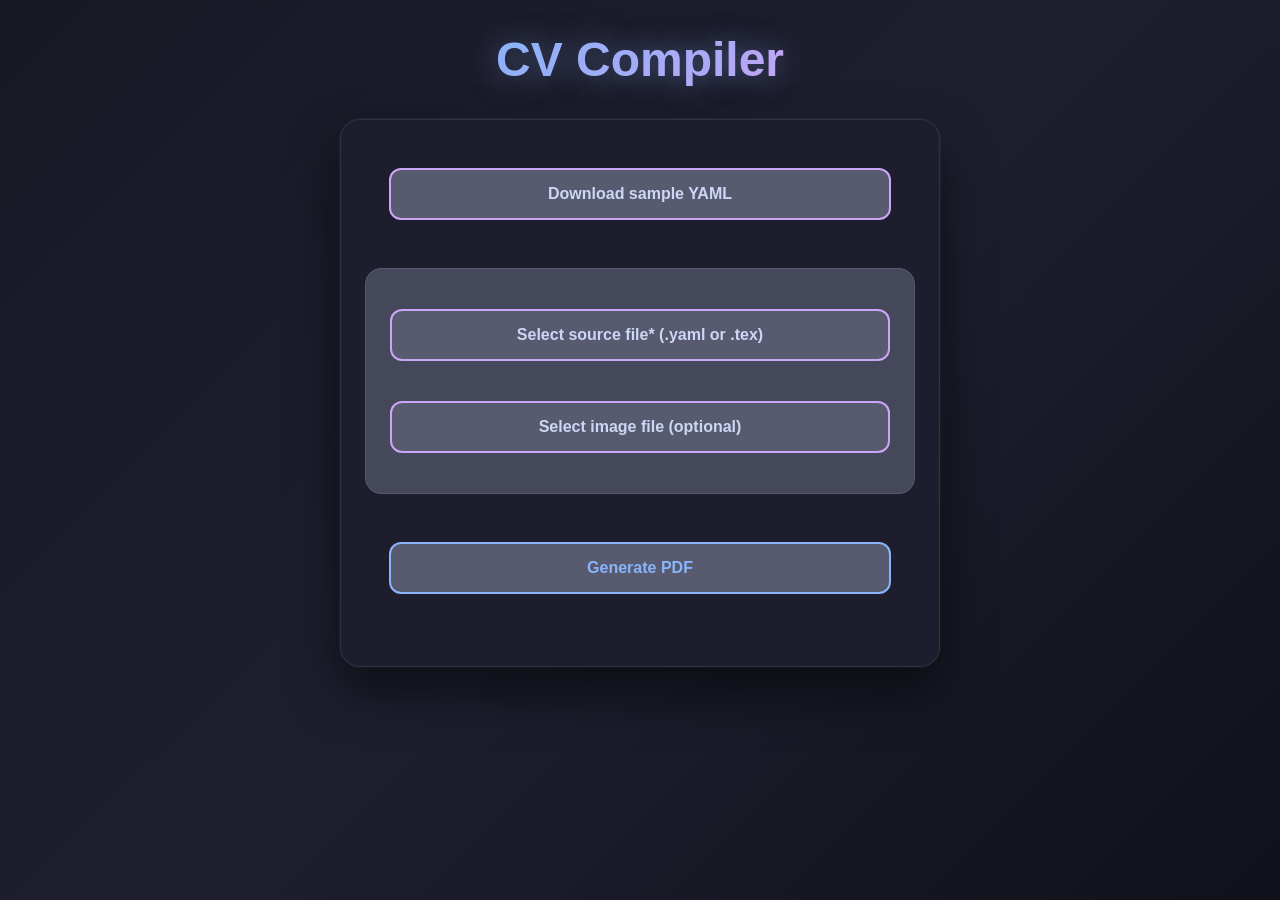
==== templates/index.html @ f6f93e22 "initial commit" ====
<!doctype html>
<html lang="en">

<head>
	<meta charset="UTF-8">
	<meta name="viewport" content="width=device-width, initial-scale=1.0">
	<title>CV Compiler</title>
	<style>
		:root {
			/* Catppuccin Mocha Palette */
			--mocha-crust: #11111b;
			--mocha-mantle: #181825;
			--mocha-base: #1e1e2e;
			--mocha-surface0: #313244;
			--mocha-surface1: #45475a;
			--mocha-surface2: #585b70;
			--mocha-overlay0: #6c7086;
			--mocha-overlay1: #7f849c;
			--mocha-overlay2: #9399b2;
			--mocha-subtext0: #a6adc8;
			--mocha-subtext1: #bac2de;
			--mocha-text: #cdd6f4;

			/* Accents */
			--mocha-blue: #89b4fa;
			--mocha-mauve: #cba6f7;
			--mocha-sapphire: #74c7ec;
			--mocha-peach: #fab387;
			--mocha-green: #a6e3a1;
		}

		* {
			margin: 0;
			padding: 0;
			box-sizing: border-box;
		}

		body {
			font-family: -apple-system, BlinkMacSystemFont, 'Segoe UI', Roboto, Oxygen, Ubuntu, sans-serif;
			background: linear-gradient(135deg, var(--mocha-mantle) 0%, var(--mocha-base) 50%, var(--mocha-crust) 100%);
			min-height: 100vh;
			padding: 2rem;
			color: var(--mocha-text);
			display: flex;
			flex-direction: column;
			align-items: center;
		}

		h1 {
			text-align: center;
			font-size: 3rem;
			font-weight: 700;
			margin-bottom: 2rem;
			background: linear-gradient(135deg, var(--mocha-blue), var(--mocha-mauve));
			-webkit-background-clip: text;
			-webkit-text-fill-color: transparent;
			background-clip: text;
			text-shadow: 0 0 30px rgba(137, 180, 250, 0.5);
		}

		.container {
			width: min(600px, 90vw);
			background: rgba(30, 30, 46, 0.95);
			backdrop-filter: blur(20px);
			border-radius: 20px;
			padding: 1.5rem;
			box-shadow:
				0 25px 50px rgba(0, 0, 0, 0.5),
				0 0 0 1px rgba(255, 255, 255, 0.05);
			border: 1px solid var(--mocha-surface0);
		}

		.sample-download,
		.submit-wrapper {
			text-align: center;
			padding: 1.5rem;
			margin-bottom: 1.5rem;
		}

		.file-group {
			background: var(--mocha-surface1);
			border-radius: 16px;
			padding: 1.5rem;
			margin-bottom: 1.5rem;
			border: 1px solid var(--mocha-surface2);
		}

		.file-wrapper {
			display: flex;
			align-items: center;
			gap: 1.5rem;
			padding: 1rem 0;
			margin-bottom: 0.5rem;
		}

		.file-wrapper:last-child {
			margin-bottom: 0;
		}

		.file-wrapper input[type="file"] {
			position: absolute;
			left: -9999px;
		}

		.file-button,
		input[type="submit"] {
			width: 100%;
			padding: 0.75rem 1.5rem;
			border: 2px solid var(--mocha-mauve);
			border-radius: 12px;
			background: var(--mocha-surface2);
			color: var(--mocha-text);
			cursor: pointer;
			font-size: 1rem;
			font-weight: 600;
			text-decoration: none;
			display: flex;
			align-items: center;
			justify-content: center;
			text-align: center;
			transition: all 0.3s ease;
			position: relative;
			overflow: hidden;
			min-height: 52px;
			backdrop-filter: blur(10px);
		}

		.file-button:hover {
			background: var(--mocha-mauve);
			border-color: var(--mocha-mauve);
			color: var(--mocha-crust);
			transform: translateY(-2px);
			box-shadow:
				0 10px 25px rgba(203, 166, 247, 0.4),
				0 0 0 1px var(--mocha-mauve);
		}

		input[type="submit"] {
			background: var(--mocha-surface2);
			border-color: var(--mocha-blue);
			color: var(--mocha-blue);
			font-weight: 700;
		}

		input[type="submit"]:hover {
			background: var(--mocha-blue);
			border-color: var(--mocha-blue);
			color: var(--mocha-crust);
			transform: translateY(-2px);
			box-shadow:
				0 10px 25px rgba(137, 180, 250, 0.4),
				0 0 0 1px var(--mocha-blue);
		}

		input[type="submit"]:active {
			transform: translateY(-1px);
		}
	</style>
</head>

<body>
	<h1>CV Compiler</h1>

	<div class="container">
		<form method="post" enctype="multipart/form-data">
			<div class="sample-download">
				<a href="<VAR> url_for('download_sample') </VAR>" download class="file-button">Download
					sample YAML</a>
			</div>

			<div class="file-group">
				<div class="file-wrapper">
					<label for="file" class="file-button">Select source file* (.yaml or
						.tex)</label>
					<input type="file" id="file" name="file" accept=".yaml,.yml,.tex" required>
				</div>

				<div class="file-wrapper">
					<label for="photo" class="file-button">Select image file (optional)</label>
					<input type="file" id="photo" name="photo" accept="image/*">
				</div>
			</div>

			<div class="submit-wrapper">
				<input type="submit" value="Generate PDF">
			</div>
		</form>
	</div>
</body>

</html>
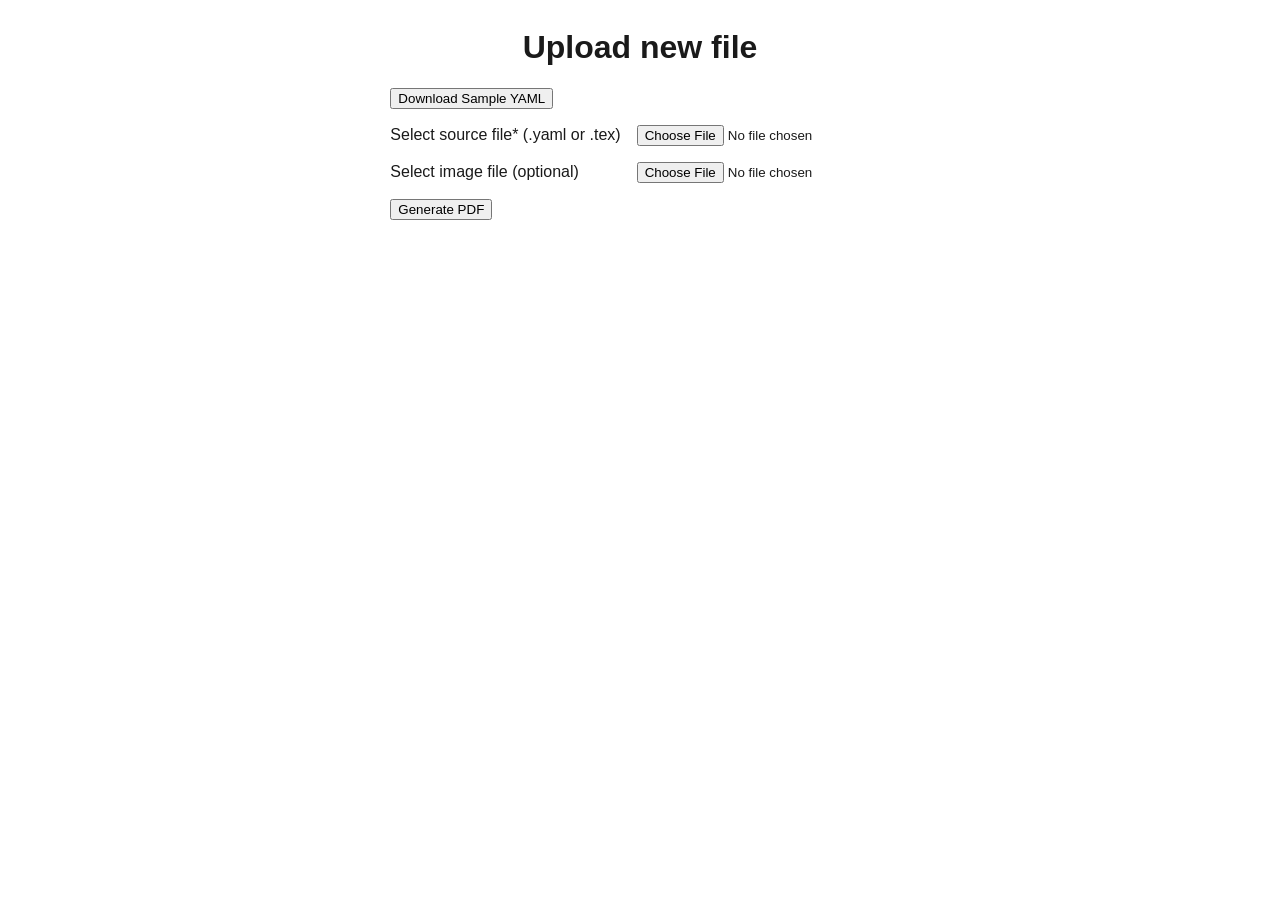
==== commit 5bd7b8e9: "deslopified webpage - simplified and removed clanka code - frontend work - added static directory" ====
--- a/templates/index.html
+++ b/templates/index.html
@@ -4,185 +4,36 @@
 <head>
 	<meta charset="UTF-8">
 	<meta name="viewport" content="width=device-width, initial-scale=1.0">
-	<title>CV Compiler</title>
-	<style>
-		:root {
-			/* Catppuccin Mocha Palette */
-			--mocha-crust: #11111b;
-			--mocha-mantle: #181825;
-			--mocha-base: #1e1e2e;
-			--mocha-surface0: #313244;
-			--mocha-surface1: #45475a;
-			--mocha-surface2: #585b70;
-			--mocha-overlay0: #6c7086;
-			--mocha-overlay1: #7f849c;
-			--mocha-overlay2: #9399b2;
-			--mocha-subtext0: #a6adc8;
-			--mocha-subtext1: #bac2de;
-			--mocha-text: #cdd6f4;
-
-			/* Accents */
-			--mocha-blue: #89b4fa;
-			--mocha-mauve: #cba6f7;
-			--mocha-sapphire: #74c7ec;
-			--mocha-peach: #fab387;
-			--mocha-green: #a6e3a1;
-		}
-
-		* {
-			margin: 0;
-			padding: 0;
-			box-sizing: border-box;
-		}
-
-		body {
-			font-family: -apple-system, BlinkMacSystemFont, 'Segoe UI', Roboto, Oxygen, Ubuntu, sans-serif;
-			background: linear-gradient(135deg, var(--mocha-mantle) 0%, var(--mocha-base) 50%, var(--mocha-crust) 100%);
-			min-height: 100vh;
-			padding: 2rem;
-			color: var(--mocha-text);
-			display: flex;
-			flex-direction: column;
-			align-items: center;
-		}
-
-		h1 {
-			text-align: center;
-			font-size: 3rem;
-			font-weight: 700;
-			margin-bottom: 2rem;
-			background: linear-gradient(135deg, var(--mocha-blue), var(--mocha-mauve));
-			-webkit-background-clip: text;
-			-webkit-text-fill-color: transparent;
-			background-clip: text;
-			text-shadow: 0 0 30px rgba(137, 180, 250, 0.5);
-		}
-
-		.container {
-			width: min(600px, 90vw);
-			background: rgba(30, 30, 46, 0.95);
-			backdrop-filter: blur(20px);
-			border-radius: 20px;
-			padding: 1.5rem;
-			box-shadow:
-				0 25px 50px rgba(0, 0, 0, 0.5),
-				0 0 0 1px rgba(255, 255, 255, 0.05);
-			border: 1px solid var(--mocha-surface0);
-		}
-
-		.sample-download,
-		.submit-wrapper {
-			text-align: center;
-			padding: 1.5rem;
-			margin-bottom: 1.5rem;
-		}
-
-		.file-group {
-			background: var(--mocha-surface1);
-			border-radius: 16px;
-			padding: 1.5rem;
-			margin-bottom: 1.5rem;
-			border: 1px solid var(--mocha-surface2);
-		}
-
-		.file-wrapper {
-			display: flex;
-			align-items: center;
-			gap: 1.5rem;
-			padding: 1rem 0;
-			margin-bottom: 0.5rem;
-		}
-
-		.file-wrapper:last-child {
-			margin-bottom: 0;
-		}
-
-		.file-wrapper input[type="file"] {
-			position: absolute;
-			left: -9999px;
-		}
-
-		.file-button,
-		input[type="submit"] {
-			width: 100%;
-			padding: 0.75rem 1.5rem;
-			border: 2px solid var(--mocha-mauve);
-			border-radius: 12px;
-			background: var(--mocha-surface2);
-			color: var(--mocha-text);
-			cursor: pointer;
-			font-size: 1rem;
-			font-weight: 600;
-			text-decoration: none;
-			display: flex;
-			align-items: center;
-			justify-content: center;
-			text-align: center;
-			transition: all 0.3s ease;
-			position: relative;
-			overflow: hidden;
-			min-height: 52px;
-			backdrop-filter: blur(10px);
-		}
-
-		.file-button:hover {
-			background: var(--mocha-mauve);
-			border-color: var(--mocha-mauve);
-			color: var(--mocha-crust);
-			transform: translateY(-2px);
-			box-shadow:
-				0 10px 25px rgba(203, 166, 247, 0.4),
-				0 0 0 1px var(--mocha-mauve);
-		}
-
-		input[type="submit"] {
-			background: var(--mocha-surface2);
-			border-color: var(--mocha-blue);
-			color: var(--mocha-blue);
-			font-weight: 700;
-		}
-
-		input[type="submit"]:hover {
-			background: var(--mocha-blue);
-			border-color: var(--mocha-blue);
-			color: var(--mocha-crust);
-			transform: translateY(-2px);
-			box-shadow:
-				0 10px 25px rgba(137, 180, 250, 0.4),
-				0 0 0 1px var(--mocha-blue);
-		}
-
-		input[type="submit"]:active {
-			transform: translateY(-1px);
-		}
-	</style>
+	<title>hirator</title>
+	<link rel="stylesheet" href="../static/css/style.css">
 </head>
 
 <body>
-	<h1>CV Compiler</h1>
-
-	<div class="container">
-		<form method="post" enctype="multipart/form-data">
-			<div class="sample-download">
-				<a href="<VAR> url_for('download_sample') </VAR>" download class="file-button">Download
-					sample YAML</a>
+	<h1>Upload new file</h1>
+	<div class="form-example">
+		<form method="post" enctype="multipart/form-data" class="form-example">
+			<div class="form-example">
+				<input type="button" id="sample"
+					onclick="window.location.href=&quot;<VAR> url_for('download_sample') </VAR>&quot;"
+					value="Download Sample YAML">
 			</div>
 
-			<div class="file-group">
-				<div class="file-wrapper">
-					<label for="file" class="file-button">Select source file* (.yaml or
-						.tex)</label>
-					<input type="file" id="file" name="file" accept=".yaml,.yml,.tex" required>
-				</div>
-
-				<div class="file-wrapper">
-					<label for="photo" class="file-button">Select image file (optional)</label>
-					<input type="file" id="photo" name="photo" accept="image/*">
-				</div>
+			<div class="form-example">
+				<label for="file">
+					Select source file* (.yaml or .tex)
+				</label>
+				<input type="file" id="file" name="file" accept=".yaml,.yml,.tex" required>
 			</div>
 
-			<div class="submit-wrapper">
-				<input type="submit" value="Generate PDF">
+			<div class="form-example">
+				<label for="photo">
+					Select image file (optional)
+				</label>
+				<input type="file" id="photo" name="photo" accept="image/*">
+			</div>
+
+			<div class="form-example">
+				<input type=submit value="Generate PDF">
 			</div>
 		</form>
 	</div>
--- a/static/css/style.css
+++ b/static/css/style.css
@@ -0,0 +1,43 @@
+* {
+  box-sizing: border-box;
+}
+
+body {
+  font-family: -apple-system, BlinkMacSystemFont, 'Segoe UI', Roboto, Oxygen, Ubuntu, sans-serif;
+  min-height: 100vh;
+  display: flex;
+  flex-direction: column;
+  align-items: center;
+}
+
+form.form-example {
+  display: table;
+  align-items: center;
+}
+
+div.form-example {
+  display: table-row;
+}
+
+label, input {
+  display: table-cell;
+  margin-bottom: 1rem;
+}
+
+label {
+  padding-right: 1rem;
+}
+
+/* Default light mode styles */
+body {
+  background: #ffffff;
+  color: #1a1a1a;
+}
+
+/* Dark mode styles */
+@media (prefers-color-scheme: dark) {
+  body {
+    background: #1a1a1a;
+    color: #ffffff;
+  }
+}
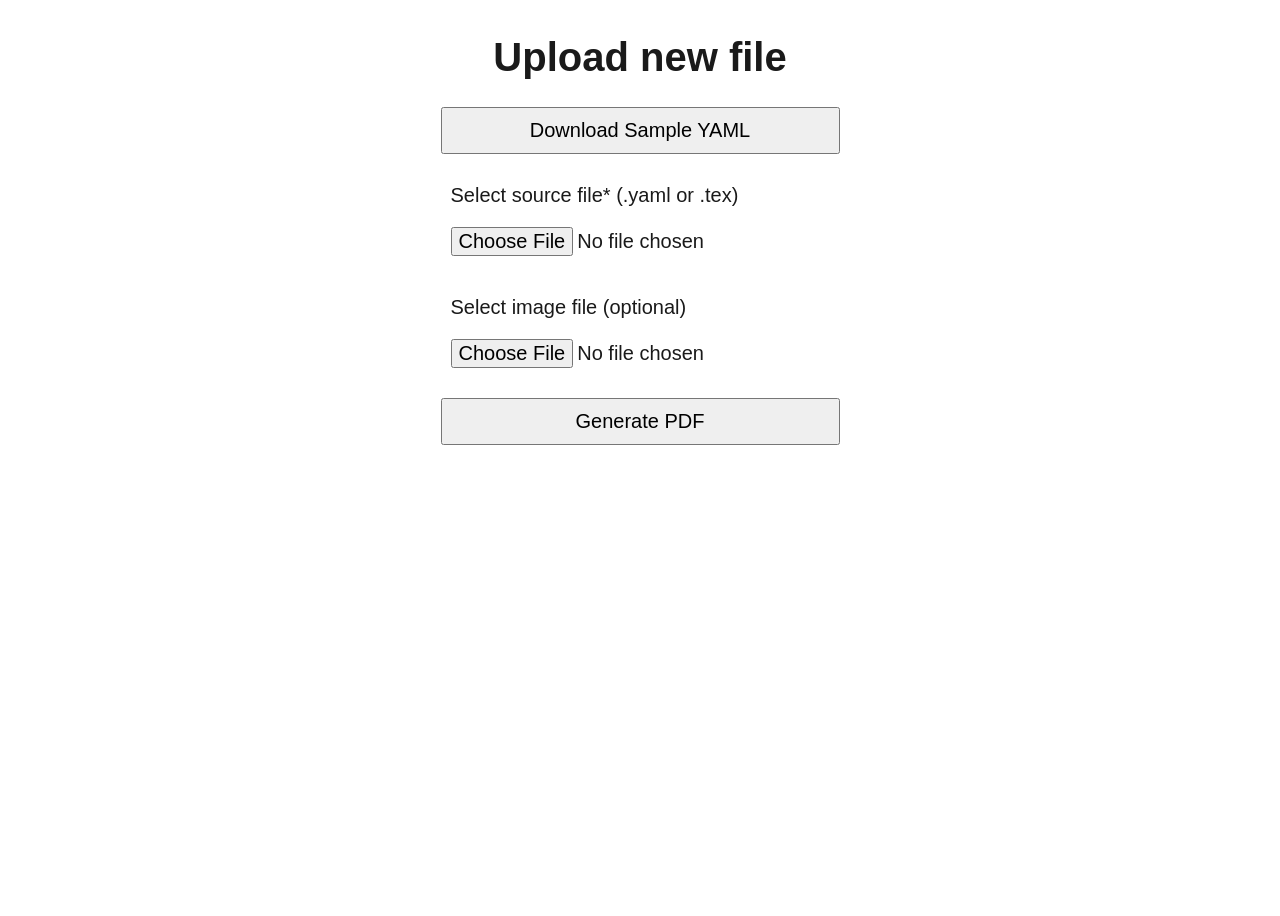
==== commit ebd187c6: "fixed bleeding on mobile - tweaked css to handle zoom and mobile devices" ====
--- a/templates/index.html
+++ b/templates/index.html
@@ -10,33 +10,31 @@
 
 <body>
 	<h1>Upload new file</h1>
-	<div class="form-example">
-		<form method="post" enctype="multipart/form-data" class="form-example">
-			<div class="form-example">
-				<input type="button" id="sample"
-					onclick="window.location.href=&quot;<VAR> url_for('download_sample') </VAR>&quot;"
-					value="Download Sample YAML">
-			</div>
+	<form method="post" enctype="multipart/form-data">
+		<div>
+			<input type="button" id="sample"
+				onclick="window.location.href=&quot;<VAR> url_for('download_sample') </VAR>&quot;"
+				value="Download Sample YAML">
+		</div>
 
-			<div class="form-example">
-				<label for="file">
-					Select source file* (.yaml or .tex)
-				</label>
-				<input type="file" id="file" name="file" accept=".yaml,.yml,.tex" required>
-			</div>
+		<div>
+			<label for="file">
+				Select source file* (.yaml or .tex)
+			</label>
+			<input type="file" id="file" name="file" accept=".yaml,.yml,.tex" required>
+		</div>
 
-			<div class="form-example">
-				<label for="photo">
-					Select image file (optional)
-				</label>
-				<input type="file" id="photo" name="photo" accept="image/*">
-			</div>
+		<div>
+			<label for="photo">
+				Select image file (optional)
+			</label>
+			<input type="file" id="photo" name="photo" accept="image/*">
+		</div>
 
-			<div class="form-example">
-				<input type=submit value="Generate PDF">
-			</div>
-		</form>
-	</div>
+		<div>
+			<input type=submit value="Generate PDF">
+		</div>
+	</form>
 </body>
 
 </html>
--- a/static/css/style.css
+++ b/static/css/style.css
@@ -1,5 +1,9 @@
 * {
   box-sizing: border-box;
+}
+
+html {
+  font-size: 125%;
 }
 
 body {
@@ -8,33 +12,21 @@
   display: flex;
   flex-direction: column;
   align-items: center;
-}
-
-form.form-example {
-  display: table;
-  align-items: center;
-}
-
-div.form-example {
-  display: table-row;
-}
-
-label, input {
-  display: table-cell;
-  margin-bottom: 1rem;
-}
-
-label {
-  padding-right: 1rem;
-}
-
-/* Default light mode styles */
-body {
   background: #ffffff;
   color: #1a1a1a;
 }
 
-/* Dark mode styles */
+form > div {
+  margin-bottom: 1rem;
+}
+
+label, input {
+  display: block;
+  font-size: 100%;
+  width: 100%;
+  padding: 0.5rem;
+}
+
 @media (prefers-color-scheme: dark) {
   body {
     background: #1a1a1a;
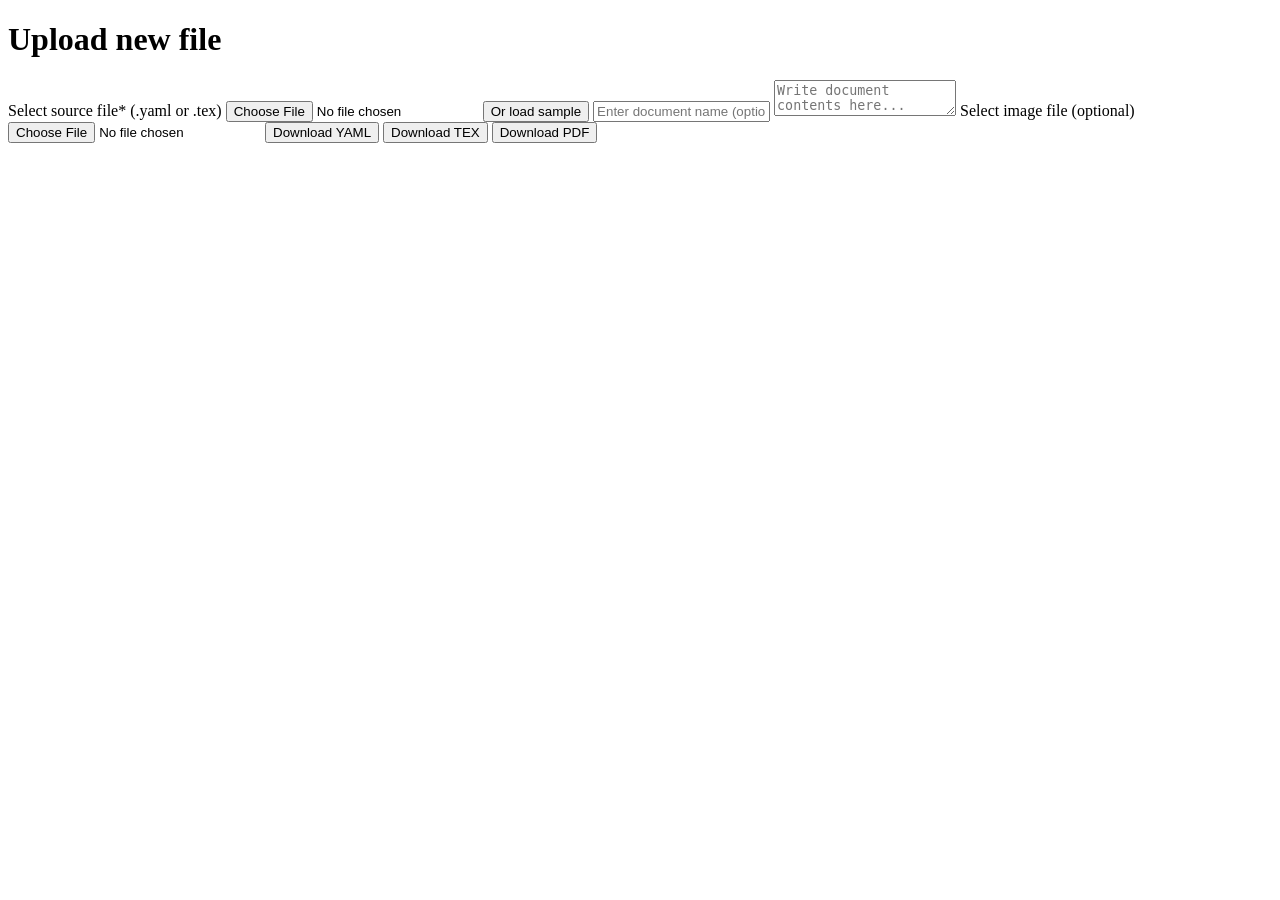
==== commit e65313b2: "added online editor, static assets, etc. - implemented online editor - added js script for preview -" ====
--- a/templates/index.html
+++ b/templates/index.html
@@ -5,36 +5,29 @@
 	<meta charset="UTF-8">
 	<meta name="viewport" content="width=device-width, initial-scale=1.0">
 	<title>hirator</title>
-	<link rel="stylesheet" href="../static/css/style.css">
+	<link rel="stylesheet" href="<VAR> url_for('static', filename='css/style.css') </VAR>">
+	<link rel="shortcut icon" href="<VAR> url_for('static', filename='favicon.png') </VAR>">
 </head>
 
 <body>
 	<h1>Upload new file</h1>
 	<form method="post" enctype="multipart/form-data">
-		<div>
-			<input type="button" id="sample"
-				onclick="window.location.href=&quot;<VAR> url_for('download_sample') </VAR>&quot;"
-				value="Download Sample YAML">
-		</div>
+		<label for="fileInput">Select source file* (.yaml or .tex)</label>
+		<input type="file" id="fileInput" accept=".yaml,.yml,.tex">
+		<button type="button" onclick="loadSample(&quot;<VAR> url_for('download_sample') </VAR>&quot;)">
+			Or load sample</button>
 
-		<div>
-			<label for="file">
-				Select source file* (.yaml or .tex)
-			</label>
-			<input type="file" id="file" name="file" accept=".yaml,.yml,.tex" required>
-		</div>
+		<input type="text" name="filename" placeholder="Enter document name (optional)">
+		<textarea id="preview" name="preview" placeholder="Write document contents here..." required></textarea>
 
-		<div>
-			<label for="photo">
-				Select image file (optional)
-			</label>
-			<input type="file" id="photo" name="photo" accept="image/*">
-		</div>
+		<label for="photo">Select image file (optional)</label>
+		<input type="file" id="photo" name="photo" accept="image/*">
 
-		<div>
-			<input type=submit value="Generate PDF">
-		</div>
+		<button type="submit" name="action" value="download_yaml">Download YAML</button>
+		<button type="submit" name="action" value="download_tex">Download TEX</button>
+		<button type="submit" name="action" value="download_pdf">Download PDF</button>
 	</form>
+	<script src="../static/js/script.js"></script>
 </body>
 
 </html>
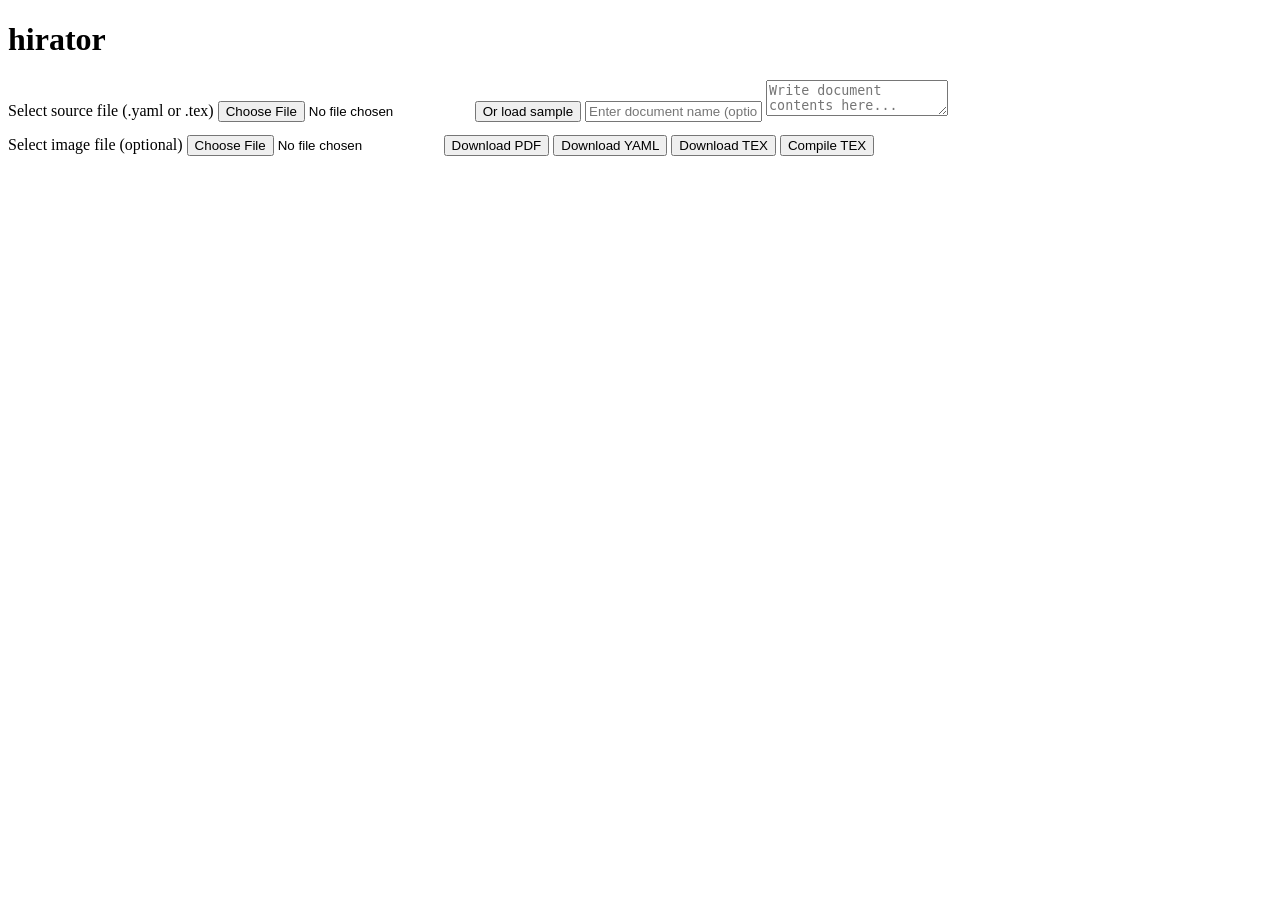
==== commit ccbb1dea: "added compile tex button - implemented direct tex to pdf compilation ui" ====
--- a/templates/index.html
+++ b/templates/index.html
@@ -6,28 +6,31 @@
 	<meta name="viewport" content="width=device-width, initial-scale=1.0">
 	<title>hirator</title>
 	<link rel="stylesheet" href="<VAR> url_for('static', filename='css/style.css') </VAR>">
-	<link rel="shortcut icon" href="<VAR> url_for('static', filename='favicon.png') </VAR>">
+	<link rel="icon" type="image/x-icon" href="<VAR> url_for('static', filename='favicon.png') </VAR>">
 </head>
 
 <body>
-	<h1>Upload new file</h1>
+	<h1>hirator</h1>
 	<form method="post" enctype="multipart/form-data">
-		<label for="fileInput">Select source file* (.yaml or .tex)</label>
+		<label for="fileInput">Select source file (.yaml or .tex)</label>
 		<input type="file" id="fileInput" accept=".yaml,.yml,.tex">
 		<button type="button" onclick="loadSample(&quot;<VAR> url_for('download_sample') </VAR>&quot;)">
 			Or load sample</button>
 
 		<input type="text" name="filename" placeholder="Enter document name (optional)">
 		<textarea id="preview" name="preview" placeholder="Write document contents here..." required></textarea>
+		<pre><code class="language-yaml"></code></pre>
 
 		<label for="photo">Select image file (optional)</label>
 		<input type="file" id="photo" name="photo" accept="image/*">
 
+		<button type="submit" name="action" value="download_pdf">Download PDF</button>
 		<button type="submit" name="action" value="download_yaml">Download YAML</button>
+
 		<button type="submit" name="action" value="download_tex">Download TEX</button>
-		<button type="submit" name="action" value="download_pdf">Download PDF</button>
+		<button type="submit" name="action" value="compile_tex">Compile TEX</button>
 	</form>
-	<script src="../static/js/script.js"></script>
+	<script src="<VAR> url_for('static', filename='js/script.js') </VAR>"></script>
 </body>
 
 </html>
